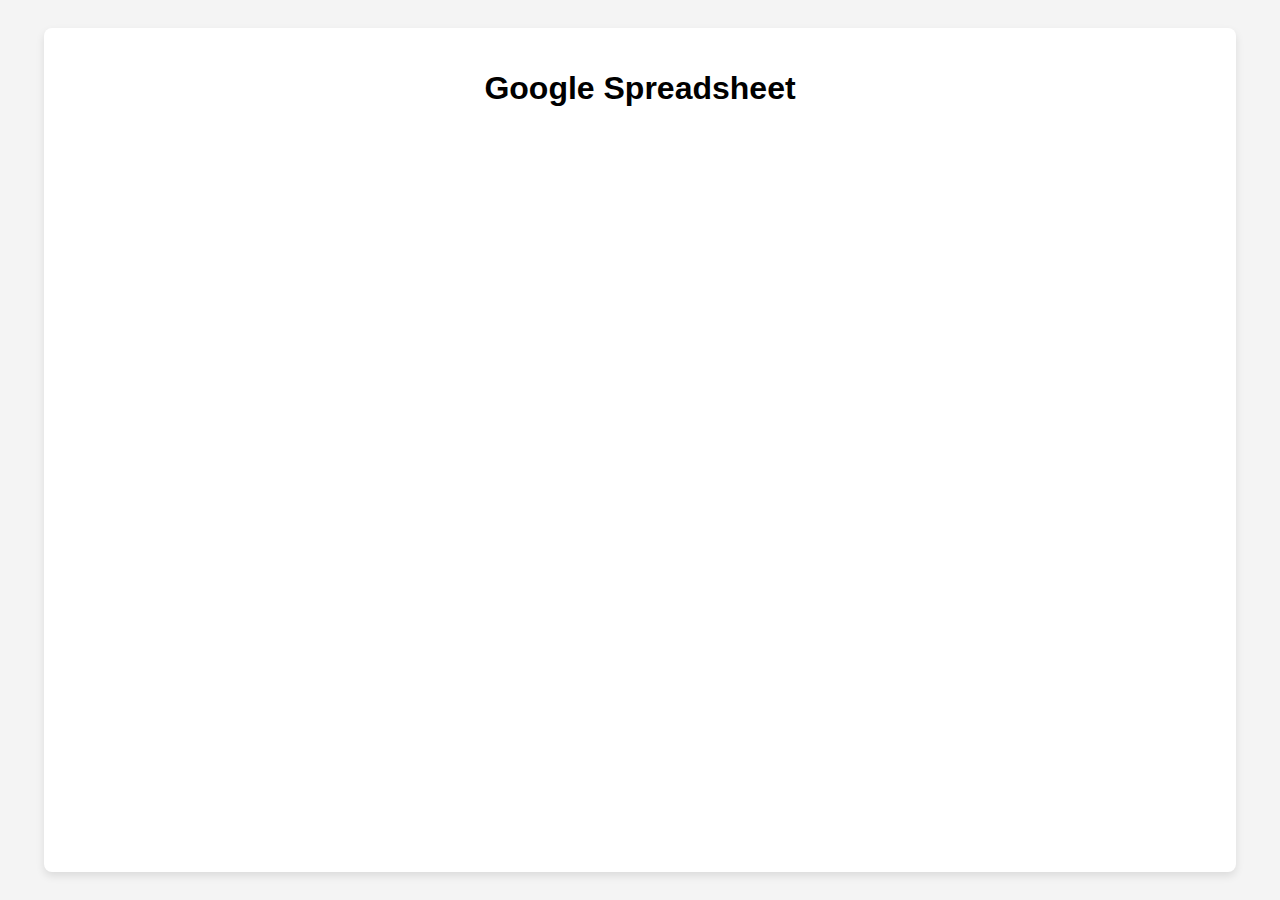
==== drive/index.html @ ce401133 "Add files via upload" ====
<!DOCTYPE html>
<html lang="id">
<head>
    <meta charset="UTF-8">
    <meta name="viewport" content="width=device-width, initial-scale=1.0">
    <meta name="description" content="Tampilkan Google Spreadsheet dalam iframe dengan tampilan optimal.">
    <meta name="robots" content="index, follow">
    <title>Google Spreadsheet Embed</title>
    <style>
        body {
            font-family: Arial, sans-serif;
            margin: 0;
            padding: 0;
            display: flex;
            justify-content: center;
            align-items: center;
            height: 100vh;
            background-color: #f4f4f4;
        }
        .container {
            width: 90%;
            max-width: 1200px;
            background: #fff;
            padding: 20px;
            box-shadow: 0 4px 8px rgba(0, 0, 0, 0.1);
            border-radius: 8px;
            text-align: center;
        }
        iframe {
            width: 100%;
            height: 80vh;
            border: none;
        }
    </style>
</head>
<body>
    <div class="container">
        <h1>Google Spreadsheet</h1>
        <iframe src="https://docs.google.com/spreadsheets/d/e/2PACX-1vRBycVvqTwGECvY_a4ugvUYFCZsmsGdfGkhYk0G6yoy0btBH4VCm4S20UpEBeFMRsUoFHq5a1my5KYU/pubhtml?widget=true&amp;headers=false" allowfullscreen></iframe>
    </div>
</body>
</html>
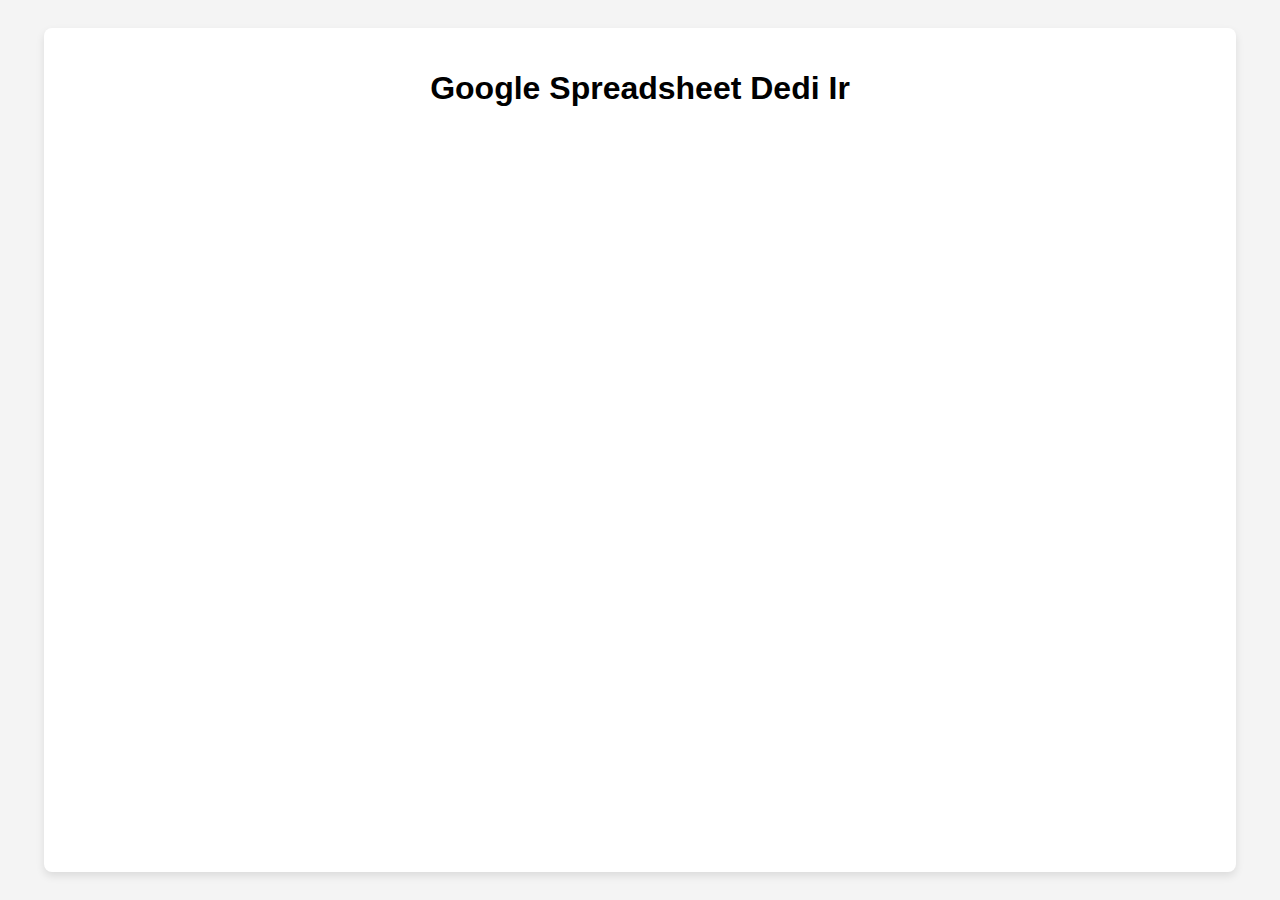
==== commit 8c7223d3: "Update index.html" ====
--- a/drive/index.html
+++ b/drive/index.html
@@ -5,7 +5,7 @@
     <meta name="viewport" content="width=device-width, initial-scale=1.0">
     <meta name="description" content="Tampilkan Google Spreadsheet dalam iframe dengan tampilan optimal.">
     <meta name="robots" content="index, follow">
-    <title>Google Spreadsheet Embed</title>
+    <title>Google Spreadsheet Dedi Ir</title>
     <style>
         body {
             font-family: Arial, sans-serif;
@@ -35,7 +35,7 @@
 </head>
 <body>
     <div class="container">
-        <h1>Google Spreadsheet</h1>
+        <h1>Google Spreadsheet Dedi Ir</h1>
         <iframe src="https://docs.google.com/spreadsheets/d/e/2PACX-1vRBycVvqTwGECvY_a4ugvUYFCZsmsGdfGkhYk0G6yoy0btBH4VCm4S20UpEBeFMRsUoFHq5a1my5KYU/pubhtml?widget=true&amp;headers=false" allowfullscreen></iframe>
     </div>
 </body>
